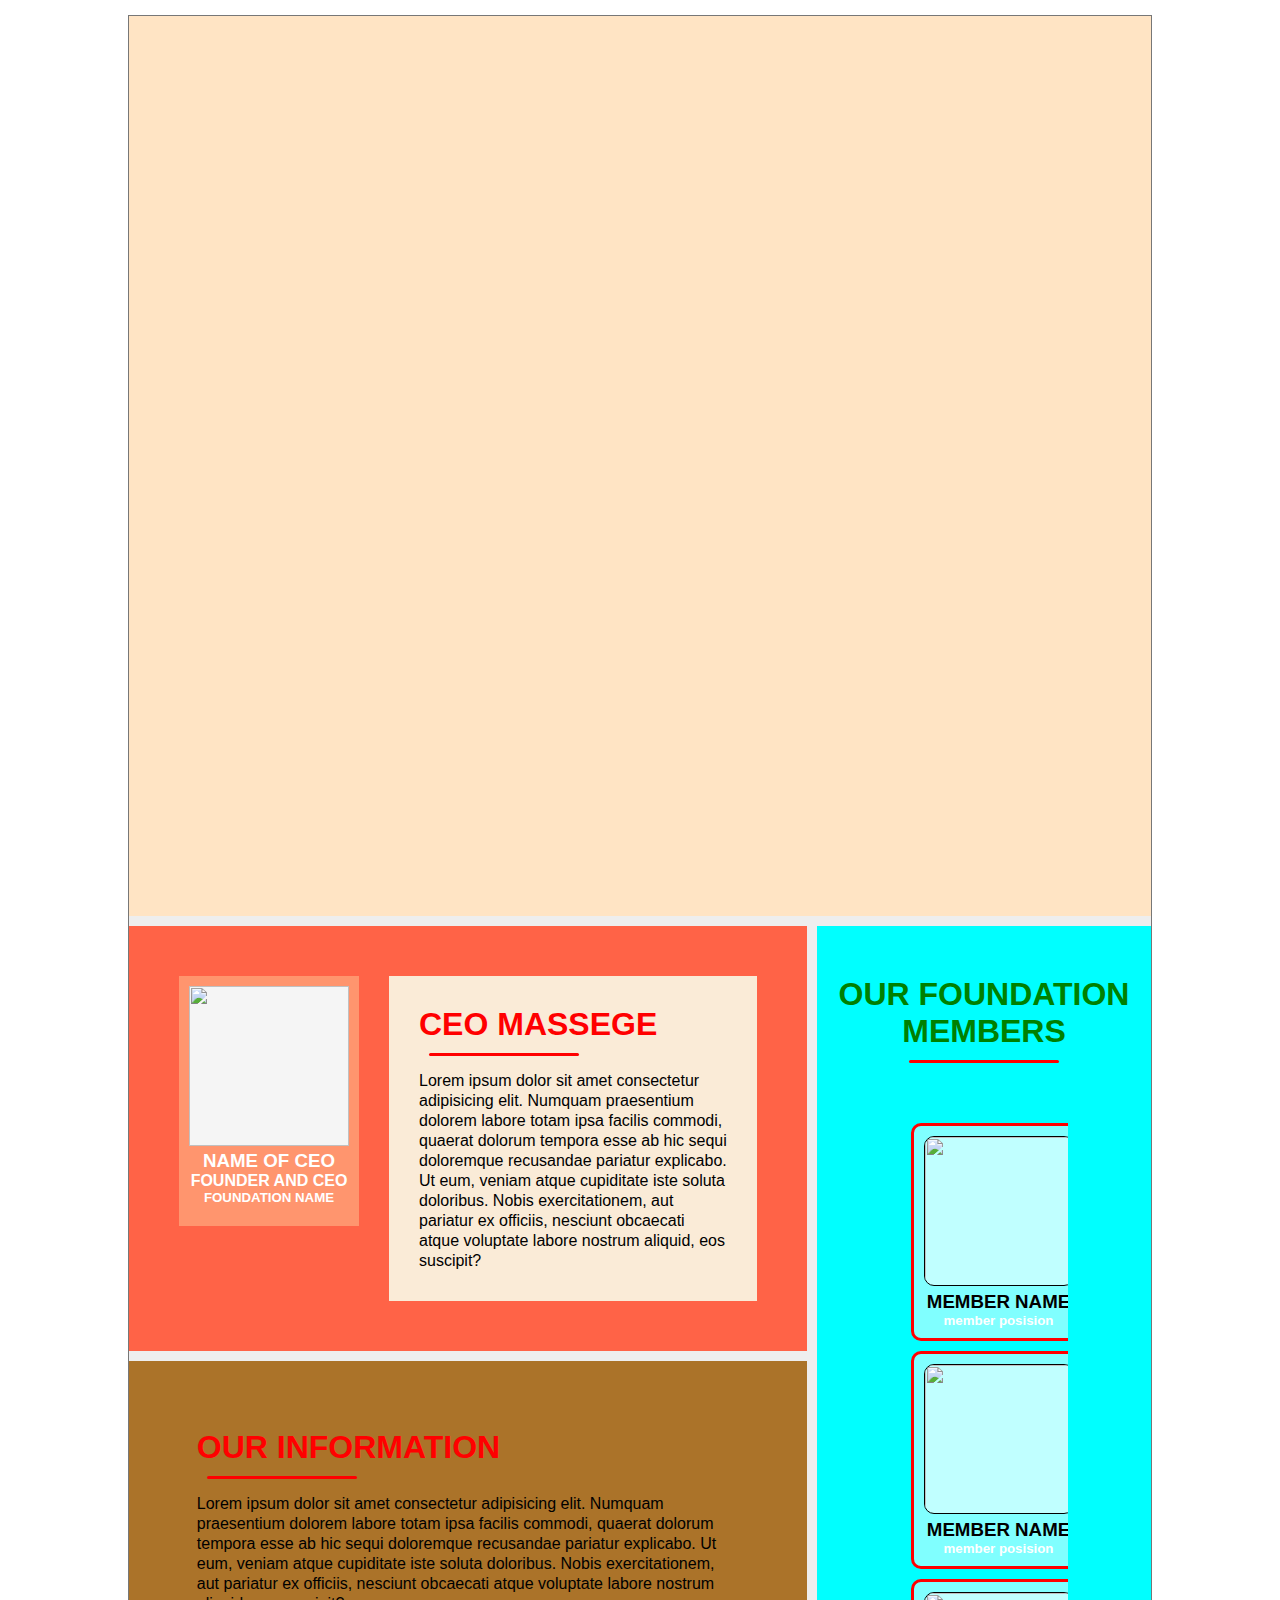
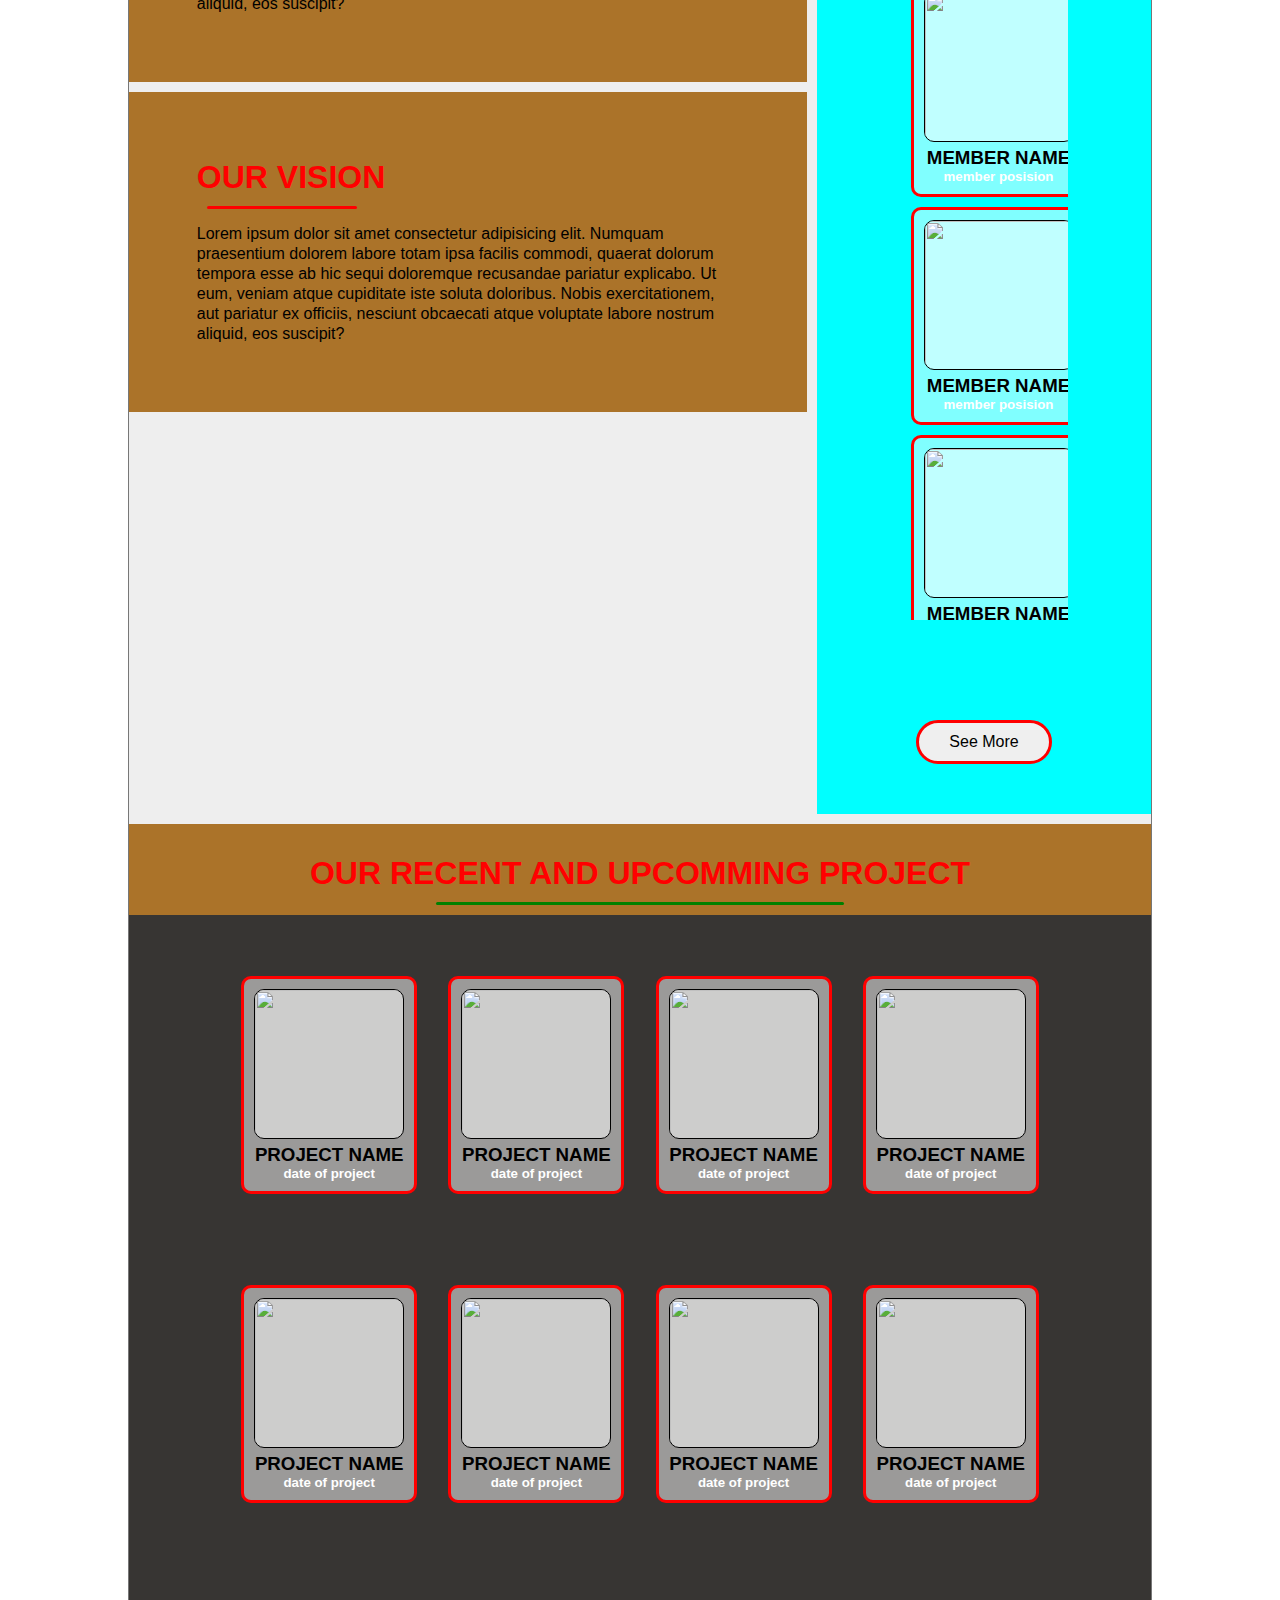
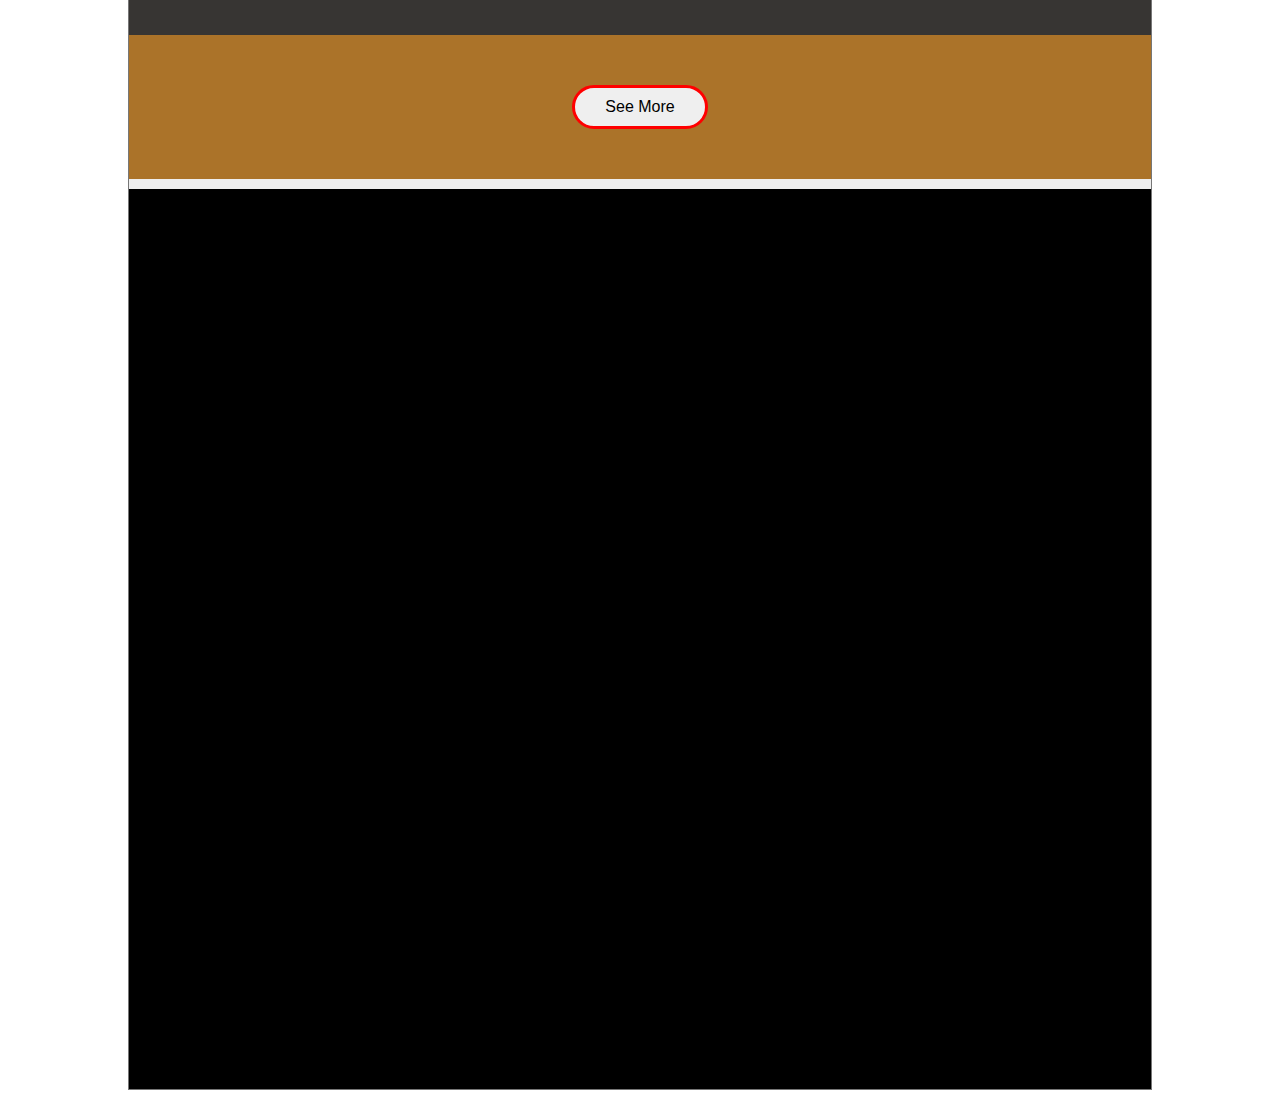
==== NKSF website/index.html @ c85e3627 "c" ====
<!DOCTYPE html>
<html lang="en">
<head>
    <meta charset="UTF-8">
    <meta name="viewport" content="width=device-width, initial-scale=1.0">
    <link rel="stylesheet" href="./style.css">
    <title>Layout</title>
</head>
<body>
    <div class="grid-container">
        <!-- ======start header ======= -->
         <div class="header-box">

         </div>
        <!-- ======end header ======= -->



        <div class="ceo-box">
            <div class="ceo-profile">
                <img src="" alt="">
                <h3>name of ceo</h3>
                <h4>founder and ceo</h4>
                <h5>Foundation name</h5>
            </div>
            <div class="ceo-massege">
                <h1>ceo massege</h1>
                <div class="underline"></div>
                <p>Lorem ipsum dolor sit amet consectetur adipisicing elit. Numquam praesentium dolorem labore totam ipsa facilis commodi, quaerat dolorum tempora esse ab hic sequi doloremque recusandae pariatur explicabo. Ut eum, veniam atque cupiditate iste soluta doloribus. Nobis exercitationem, aut pariatur ex officiis, nesciunt obcaecati atque voluptate labore nostrum aliquid, eos suscipit? </p>
            </div>

        </div><!-- end ceo-box -->
        <div class="member-box">
            <h1>our foundation members</h1>
            <div class="underline"></div>
            <div class="card-box">
                <div class="card">
                    <img src="" alt="">
                    <h3>member name</h3>
                    <h5>member posision</h5>
                </div>
                <div class="card">
                    <img src="" alt="">
                    <h3>member name</h3>
                    <h5>member posision</h5>
                </div>
                <div class="card">
                    <img src="" alt="">
                    <h3>member name</h3>
                    <h5>member posision</h5>
                </div>
                <div class="card">
                    <img src="" alt="">
                    <h3>member name</h3>
                    <h5>member posision</h5>
                </div>
                <div class="card">
                    <img src="" alt="">
                    <h3>member name</h3>
                    <h5>member posision</h5>
                </div>
                <div class="card">
                    <img src="" alt="">
                    <h3>member name</h3>
                    <h5>member posision</h5>
                </div>
                <div class="card">
                    <img src="" alt="">
                    <h3>member name</h3>
                    <h5>member posision</h5>
                </div>
                <div class="card">
                    <img src="" alt="">
                    <h3>member name</h3>
                    <h5>member posision</h5>
                </div>
                <div class="card">
                    <img src="" alt="">
                    <h3>member name</h3>
                    <h5>member posision</h5>
                </div>
                <div class="card">
                    <img src="" alt="">
                    <h3>member name</h3>
                    <h5>member posision</h5>
                </div>
                <div class="card">
                    <img src="" alt="">
                    <h3>member name</h3>
                    <h5>member posision</h5>
                </div>
            </div>
            <button class="my-btn">see more</button>


        </div><!-- end member-box  -->
        <div class="our-info">
            <h1>our information</h1>
            <div class="underline"></div>
            <p>Lorem ipsum dolor sit amet consectetur adipisicing elit. Numquam praesentium dolorem labore totam ipsa facilis commodi, quaerat dolorum tempora esse ab hic sequi doloremque recusandae pariatur explicabo. Ut eum, veniam atque cupiditate iste soluta doloribus. Nobis exercitationem, aut pariatur ex officiis, nesciunt obcaecati atque voluptate labore nostrum aliquid, eos suscipit? </p>
        </div><!-- end our-info  -->
        <div class="our-vision">
            <h1>our vision</h1>
            <div class="underline"></div>
            <p>Lorem ipsum dolor sit amet consectetur adipisicing elit. Numquam praesentium dolorem labore totam ipsa facilis commodi, quaerat dolorum tempora esse ab hic sequi doloremque recusandae pariatur explicabo. Ut eum, veniam atque cupiditate iste soluta doloribus. Nobis exercitationem, aut pariatur ex officiis, nesciunt obcaecati atque voluptate labore nostrum aliquid, eos suscipit?</p>
        </div><!-- end our-visssion  -->
        <div class="our-project">
            <h1>our recent and upcomming project</h1>
            <div class="underline"></div>
            <div class="card-box">
                <div class="card">
                    <img src="" alt="">
                    <h3>Project name</h3>
                    <h5>date of project</h5>
                </div>
                <div class="card">
                    <img src="" alt="">
                    <h3>Project name</h3>
                    <h5>date of project</h5>
                </div>
                <div class="card">
                    <img src="" alt="">
                    <h3>Project name</h3>
                    <h5>date of project</h5>
                </div>
                <div class="card">
                    <img src="" alt="">
                    <h3>Project name</h3>
                    <h5>date of project</h5>
                </div>
                <div class="card">
                    <img src="" alt="">
                    <h3>Project name</h3>
                    <h5>date of project</h5>
                </div>
                <div class="card">
                    <img src="" alt="">
                    <h3>Project name</h3>
                    <h5>date of project</h5>
                </div>
                <div class="card">
                    <img src="" alt="">
                    <h3>Project name</h3>
                    <h5>date of project</h5>
                </div>
                <div class="card">
                    <img src="" alt="">
                    <h3>Project name</h3>
                    <h5>date of project</h5>
                </div>
            </div>
            <button class="my-btn">see more</button>
        </div><!-- end upcoming-project  -->
        <div class="footer-box">

        </div>
    </div><!-- end grid-container  -->

</body>
</html>
---- NKSF website/style.css ----
*{
    margin: 0;
    padding: 0;
    box-sizing: border-box;
    font-family: Arial, Helvetica, sans-serif;
}
body{
    text-align: center;
}
.underline{
    width: 150px;
    height: 3px;
    background-color: red;
    border-radius: 30px;
    margin: 10px;
}

.my-btn{
    margin: 50px auto;
    padding: 10px 30px;
    font-size: 1rem;
    text-transform: capitalize;
    border: 3px solid red;
    border-radius: 30px;
}

 /* ======== start card ========= */
.card{
    width: fit-content;
    height: fit-content;
    background-color: rgba(255, 255, 255, .5);
    padding: 10px;
    margin: 10px;
    border: 3px solid red;
    border-radius: 10px;
}
.card img{
    width: 150px;
    height: 150px;
    background-color: rgba(255, 255, 255, .5);
    border-radius: 10px;
    border: 1px solid black;
}
.card h3{
    color: black;
    text-transform: uppercase;
}
.card p{
    color: red;
    text-transform: uppercase;
}
/* ======== end card ========= */
.grid-container{
    width: 80%;
    height: auto;
    background: #eee;
    color: #fff;
    margin: 15px auto;
    display: grid;
    grid-template-columns: repeat(3,1.5fr);
    grid-template-rows:repeat(6, auto);
    grid-gap:10px;
    border: 1px solid rgba(0, 0, 0, .5);
}
/* ======== staart header-box ====== */
.grid-container .header-box{
    grid-column: 1/-1;
    background-color: bisque;
    height: 100vh;
}
/* ======== end header-box ====== */

 /* ========= start ceo-box ======== */
 .grid-container .ceo-box{
    background: tomato;
    grid-column: 1/3;
    display: flex;
    justify-content: space-between;
    position: relative;
    padding: 50px;

}
.grid-container .ceo-box .ceo-profile{
    height:250px;
    background-color: rgba(255, 200, 150, .5);
    text-transform: uppercase;
    padding: 10px;
}
.grid-container .ceo-box .ceo-profile img {
    background: whitesmoke;
    width: 160px;
    height: 160px;
    border: red;
}
.grid-container .ceo-box .ceo-massege{
    background-color: antiquewhite;
    margin-left: 30px;
    padding: 30px;
    text-align: left;
    color: black;
}
.grid-container .ceo-box .ceo-massege h1{
    text-transform: uppercase;
    font-weight: bold;
    color: red;
}
.grid-container .ceo-box .ceo-massege p{
    text-transform: unset;
    line-height: 20px;
    margin-top: 15px;
}
 /* ========= end ceo-box ======== */

 /* ========= start member-box ======== */
 .grid-container .member-box{
    background: aqua;
    grid-column:3/4;
    grid-row: 2/-1;
    padding: 10% auto;
}
 .grid-container .member-box h1{
    text-transform: uppercase;
    margin: 15% 0 0 0 ;
    color: green;
}
.grid-container .member-box .underline{
    margin: 10px auto;
}
.grid-container .member-box .card-box{
    height: 123vh;
    margin: 15% 25% ;
    overflow: hidden;
}
/* ========= end member-box ======== */


 /* ========= start .our-info-box ======== */
 .grid-container .our-info{
    grid-column: 1/3;
    background-color: rgb(171, 115, 41);
    padding:10%;
    text-align: left;
    color: black;
}
.grid-container .our-info h1{
    text-transform: uppercase;
    font-weight: bold;
    color: red;
}
.grid-container .our-info p{
    text-transform: unset;
    line-height: 20px;
    margin-top: 15px;
}
 /* ========= end .our-info-box ======== */


 /* ========= start .our-vision-box ======== */

.grid-container .our-vision{
    grid-column: 1/3;
    background-color: rgb(171, 115, 41);
    padding:10%;
    text-align: left;
    color: black;
}
.grid-container .our-vision h1{
    text-transform: uppercase;
    font-weight: bold;
    color: red;
}
.grid-container .our-vision p{
    text-transform: unset;
    line-height: 20px;
    margin-top: 15px;
}
 /* ========= end .our-vision-box ======== */


 /* ========= start .our-project-box ======== */
 .grid-container .our-project{
    grid-column: 1/-1;
    background-color: rgb(171, 115, 41);
}
.grid-container .our-project h1{
    text-transform: uppercase;
    margin: 3% 0 0 0;
    color: red;
}
.grid-container .our-project .underline{
    width: 40%;
    margin: 10px auto;
    background-color: green;
}
.grid-container .our-project .card-box{
    height: 80vh;
    background-color: rgb(55, 53, 51);
    padding: 5% 10%;
    display: flex;
    position:relative;
    overflow: hidden;
    justify-content: space-between;
    flex-wrap: wrap;
}
 /* ========= end .our-project-box ======== */

/* ====== start footer box ======= */
.grid-container .footer-box{
    grid-column: 1/-1;
    background: #000;
    height: 100vh;
}
/* ====== end footer box ======= */
/* mobile ressponsib  */
 @media (max-width:768px) {
    .grid-container{
        width: 80%;
        height: auto;
        background: #eee;
        color: #fff;
        margin: 15px auto;
        display: grid;
        grid-template-rows:repeat(6, fit-content);
        grid-gap:10px;
        border: 1px solid rgba(0, 0, 0, .5);
    }
    .grid-container .header-box{
        grid-column: 1/-1;
    }
    .grid-container .ceo-box{
        grid-column: 1/-1;
        display: block;
    }
    .grid-container .member-box{
        grid-column: 1/-1;
    }
    .grid-container .our-info{
        grid-column: 1/-1;
    }
    .grid-container .our-vision{
        grid-column: 1/-1;
    }
    .grid-container .our-project{
        grid-column: 1/-1;
    }
    .grid-container .footer-box{
        grid-column: 1/-1;
    }

}
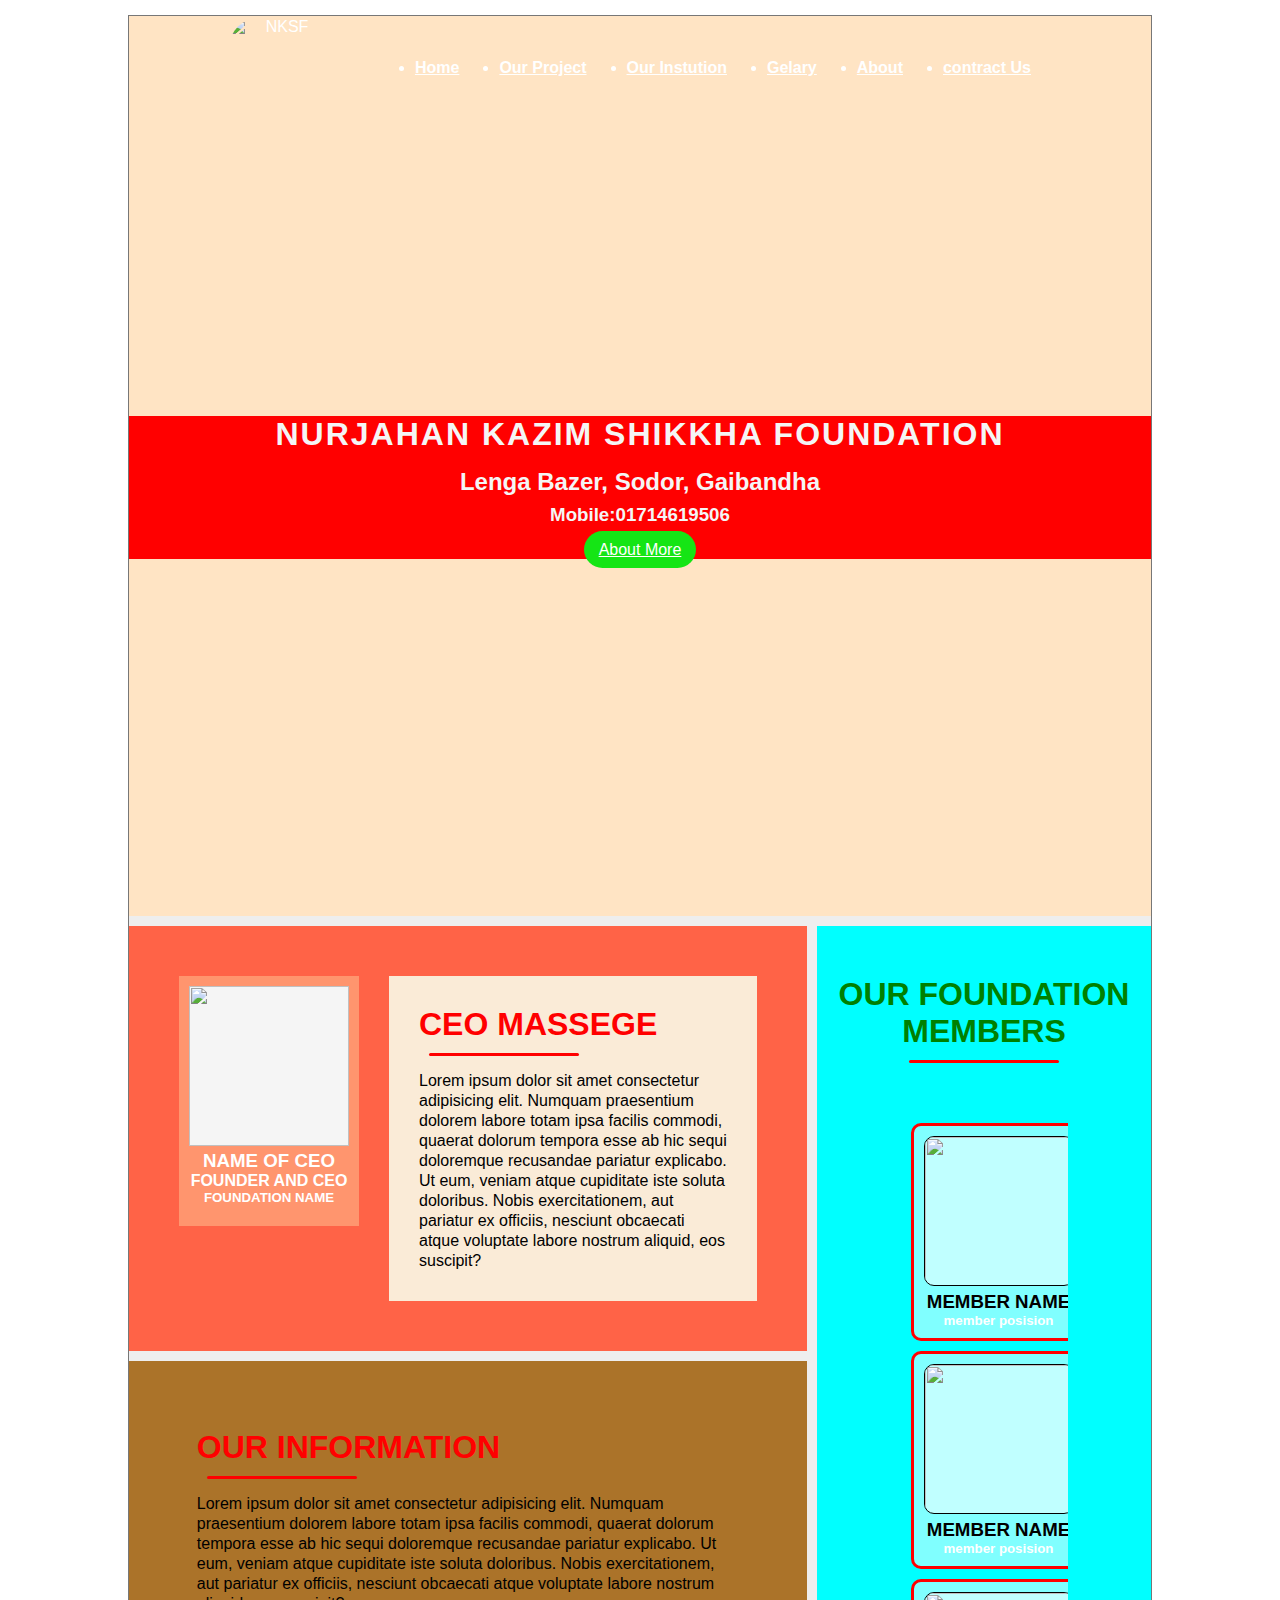
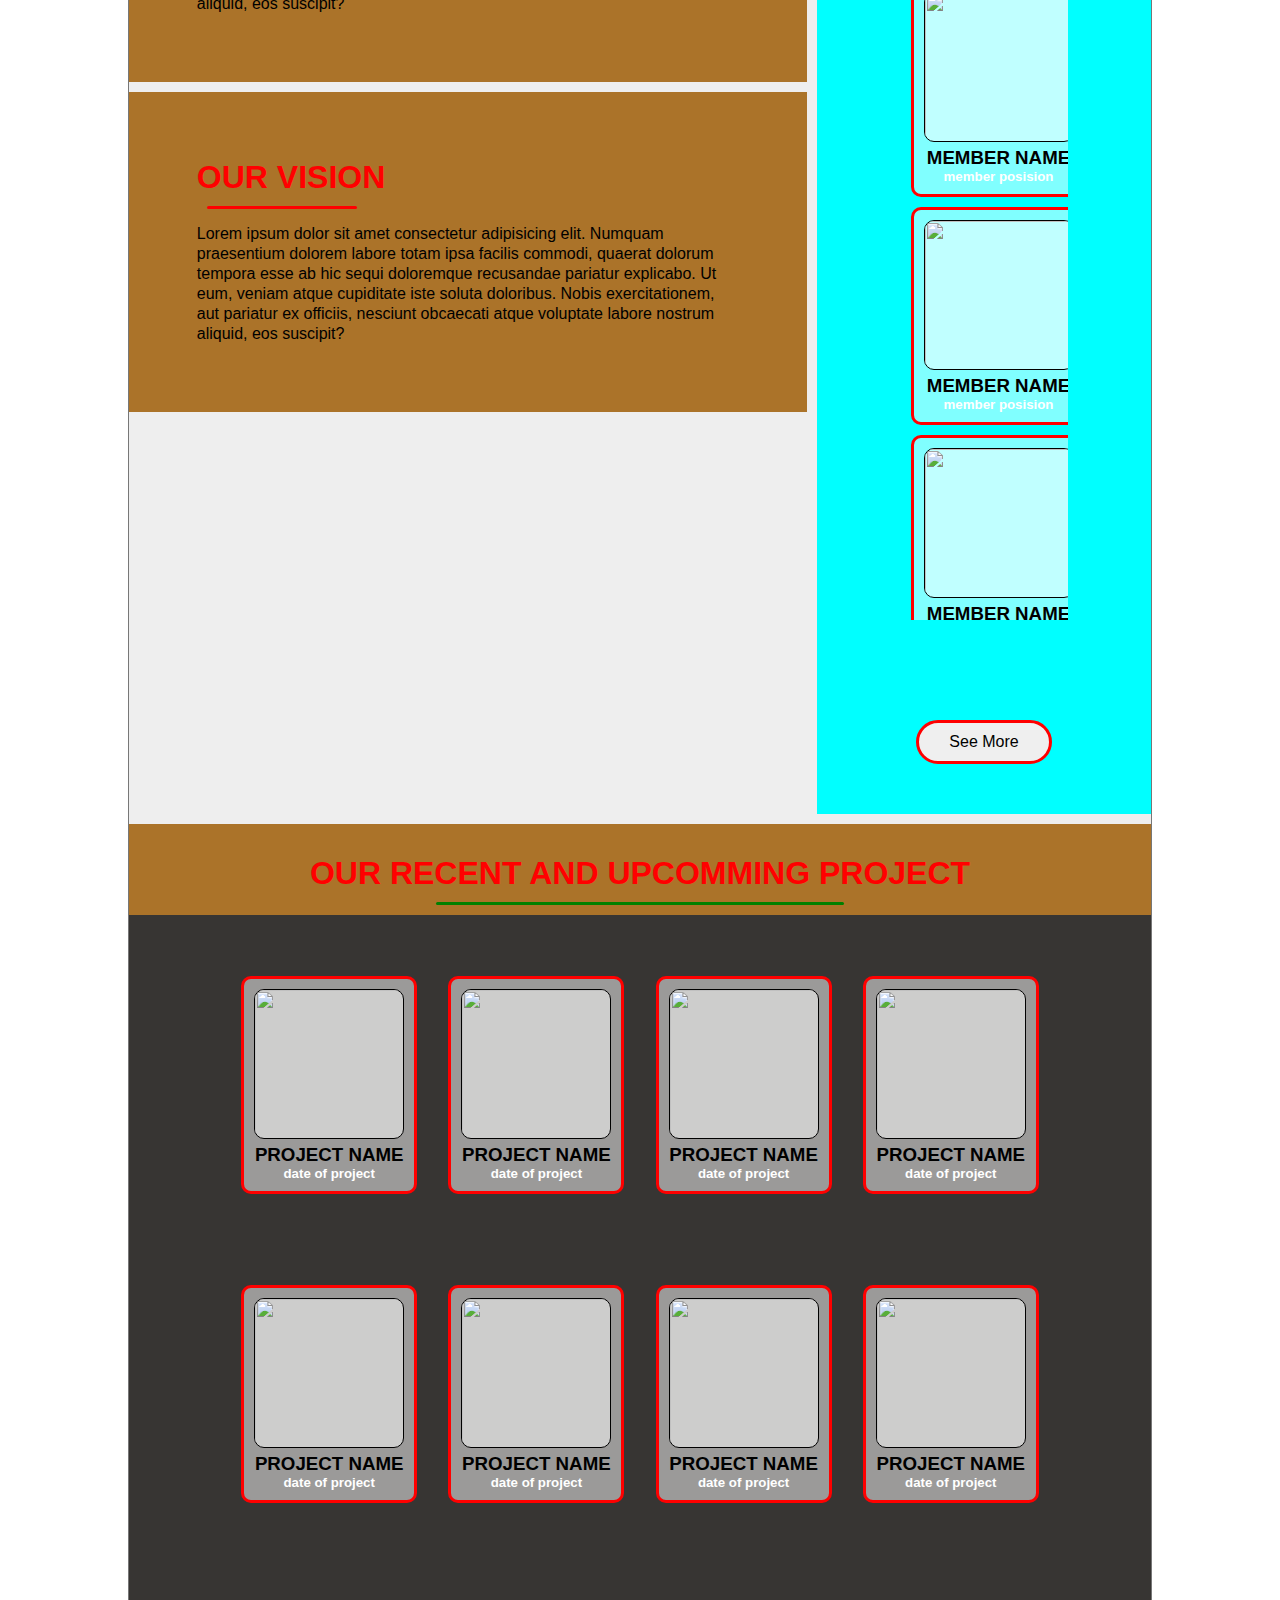
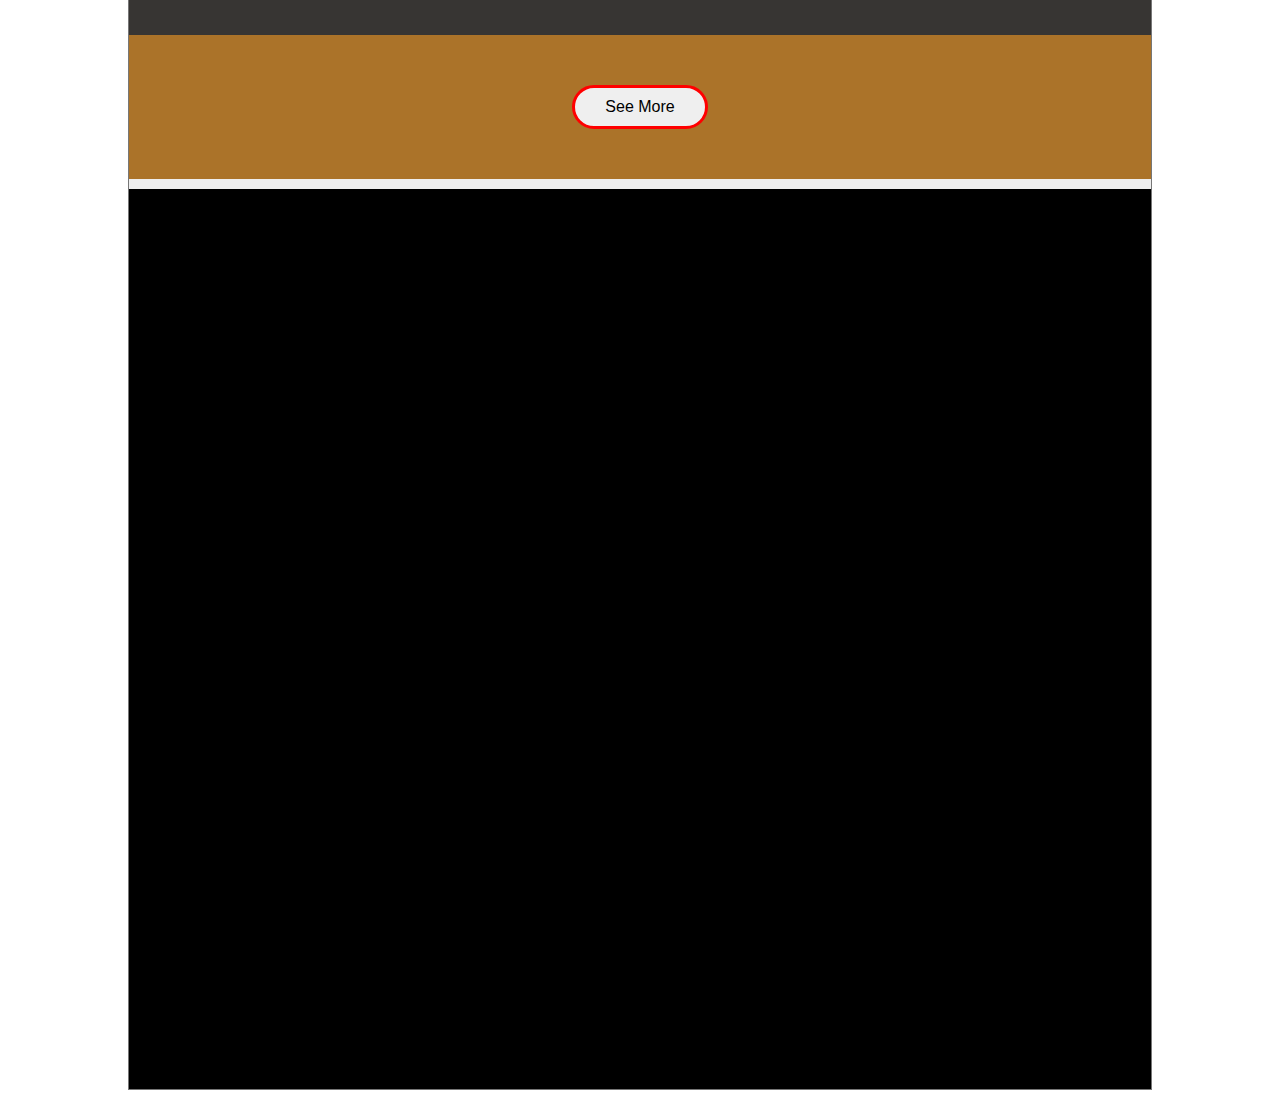
==== commit d3242289: "as" ====
--- a/NKSF website/index.html
+++ b/NKSF website/index.html
@@ -1,20 +1,50 @@
 <!DOCTYPE html>
 <html lang="en">
+
 <head>
     <meta charset="UTF-8">
     <meta name="viewport" content="width=device-width, initial-scale=1.0">
+    <link rel='stylesheet' href='https://cdnjs.cloudflare.com/ajax/libs/font-awesome/6.5.2/css/all.min.css'
+        integrity='sha512-SnH5WK+bZxgPHs44uWIX+LLJAJ9/2PkPKZ5QiAj6Ta86w+fsb2TkcmfRyVX3pBnMFcV7oQPJkl9QevSCWr3W6A=='
+        crossorigin='anonymous' />
     <link rel="stylesheet" href="./style.css">
-    <title>Layout</title>
+    <title>NKSF</title>
 </head>
+
 <body>
     <div class="grid-container">
         <!-- ======start header ======= -->
-         <div class="header-box">
-
-         </div>
-        <!-- ======end header ======= -->
-
-
+        <div class="header-box">
+            <!-- =====start of navber===== -->
+            <nav class="navber">
+                <img src="./Image/NKSF LOGO 01-02.png" alt="NKSF" class="logo">
+                <ul class="nav-links">
+                    <li><a href="#">Home</a></li>
+                    <li><a href="#">Our Project</a></li>
+                    <li><a href="#">Our Instution</a></li>
+                    <li><a href="#">Gelary</a></li>
+                    <li><a href="#">About</a></li>
+                    <li><a href="#">contract Us</a></li>
+                </ul>
+                <img src="./Image/manubar png.png" class="manu-btn">
+            </nav>
+            <!-- =====end of navber===== -->
+
+            <!-- ==== start of Header ====== -->
+            <div class="header-text-box">
+                <header>
+                    <h1>nurjahan kazim shikkha foundation</h1>
+                    <h1 class="line"></h1>
+                    <h2>Lenga bazer, sodor, gaibandha</h2>
+                    <h3>mobile:01714619506</h3>
+                    <a class="lrn-btn" href="#">About more</a>
+                </header>
+
+            </div>
+            <!-- ==== end of Header ====== -->
+
+        </div>
+        <!-- ======end header-box ======= -->
 
         <div class="ceo-box">
             <div class="ceo-profile">
@@ -26,7 +56,10 @@
             <div class="ceo-massege">
                 <h1>ceo massege</h1>
                 <div class="underline"></div>
-                <p>Lorem ipsum dolor sit amet consectetur adipisicing elit. Numquam praesentium dolorem labore totam ipsa facilis commodi, quaerat dolorum tempora esse ab hic sequi doloremque recusandae pariatur explicabo. Ut eum, veniam atque cupiditate iste soluta doloribus. Nobis exercitationem, aut pariatur ex officiis, nesciunt obcaecati atque voluptate labore nostrum aliquid, eos suscipit? </p>
+                <p>Lorem ipsum dolor sit amet consectetur adipisicing elit. Numquam praesentium dolorem labore totam
+                    ipsa facilis commodi, quaerat dolorum tempora esse ab hic sequi doloremque recusandae pariatur
+                    explicabo. Ut eum, veniam atque cupiditate iste soluta doloribus. Nobis exercitationem, aut pariatur
+                    ex officiis, nesciunt obcaecati atque voluptate labore nostrum aliquid, eos suscipit? </p>
             </div>
 
         </div><!-- end ceo-box -->
@@ -97,12 +130,18 @@
         <div class="our-info">
             <h1>our information</h1>
             <div class="underline"></div>
-            <p>Lorem ipsum dolor sit amet consectetur adipisicing elit. Numquam praesentium dolorem labore totam ipsa facilis commodi, quaerat dolorum tempora esse ab hic sequi doloremque recusandae pariatur explicabo. Ut eum, veniam atque cupiditate iste soluta doloribus. Nobis exercitationem, aut pariatur ex officiis, nesciunt obcaecati atque voluptate labore nostrum aliquid, eos suscipit? </p>
+            <p>Lorem ipsum dolor sit amet consectetur adipisicing elit. Numquam praesentium dolorem labore totam ipsa
+                facilis commodi, quaerat dolorum tempora esse ab hic sequi doloremque recusandae pariatur explicabo. Ut
+                eum, veniam atque cupiditate iste soluta doloribus. Nobis exercitationem, aut pariatur ex officiis,
+                nesciunt obcaecati atque voluptate labore nostrum aliquid, eos suscipit? </p>
         </div><!-- end our-info  -->
         <div class="our-vision">
             <h1>our vision</h1>
             <div class="underline"></div>
-            <p>Lorem ipsum dolor sit amet consectetur adipisicing elit. Numquam praesentium dolorem labore totam ipsa facilis commodi, quaerat dolorum tempora esse ab hic sequi doloremque recusandae pariatur explicabo. Ut eum, veniam atque cupiditate iste soluta doloribus. Nobis exercitationem, aut pariatur ex officiis, nesciunt obcaecati atque voluptate labore nostrum aliquid, eos suscipit?</p>
+            <p>Lorem ipsum dolor sit amet consectetur adipisicing elit. Numquam praesentium dolorem labore totam ipsa
+                facilis commodi, quaerat dolorum tempora esse ab hic sequi doloremque recusandae pariatur explicabo. Ut
+                eum, veniam atque cupiditate iste soluta doloribus. Nobis exercitationem, aut pariatur ex officiis,
+                nesciunt obcaecati atque voluptate labore nostrum aliquid, eos suscipit?</p>
         </div><!-- end our-visssion  -->
         <div class="our-project">
             <h1>our recent and upcomming project</h1>
@@ -156,5 +195,8 @@
         </div>
     </div><!-- end grid-container  -->
 
+
+    <script src="./main.js"></script>
 </body>
+
 </html>--- a/NKSF website/style.css
+++ b/NKSF website/style.css
@@ -1,13 +1,15 @@
-*{
+* {
     margin: 0;
     padding: 0;
     box-sizing: border-box;
     font-family: Arial, Helvetica, sans-serif;
 }
-body{
+
+body {
     text-align: center;
 }
-.underline{
+
+.underline {
     width: 150px;
     height: 3px;
     background-color: red;
@@ -15,7 +17,7 @@
     margin: 10px;
 }
 
-.my-btn{
+.my-btn {
     margin: 50px auto;
     padding: 10px 30px;
     font-size: 1rem;
@@ -24,8 +26,8 @@
     border-radius: 30px;
 }
 
- /* ======== start card ========= */
-.card{
+/* ======== start card ========= */
+.card {
     width: fit-content;
     height: fit-content;
     background-color: rgba(255, 255, 255, .5);
@@ -34,44 +36,176 @@
     border: 3px solid red;
     border-radius: 10px;
 }
-.card img{
+
+.card img {
     width: 150px;
     height: 150px;
     background-color: rgba(255, 255, 255, .5);
     border-radius: 10px;
     border: 1px solid black;
 }
-.card h3{
+
+.card h3 {
     color: black;
     text-transform: uppercase;
 }
-.card p{
+
+.card p {
     color: red;
     text-transform: uppercase;
 }
+
 /* ======== end card ========= */
-.grid-container{
+.grid-container {
     width: 80%;
     height: auto;
     background: #eee;
     color: #fff;
     margin: 15px auto;
     display: grid;
-    grid-template-columns: repeat(3,1.5fr);
-    grid-template-rows:repeat(6, auto);
-    grid-gap:10px;
+    grid-template-columns: repeat(3, 1.5fr);
+    grid-template-rows: repeat(6, auto);
+    grid-gap: 10px;
     border: 1px solid rgba(0, 0, 0, .5);
 }
+
 /* ======== staart header-box ====== */
-.grid-container .header-box{
+.grid-container .header-box {
     grid-column: 1/-1;
     background-color: bisque;
     height: 100vh;
 }
+
+/* =====navbar==== */
+.grid-container .header-box .navber {
+    width: 100%;
+    height: auto;
+    display: flex;
+    position: relative;
+    top: 2px;
+    left: 0;
+    justify-content: space-between;
+    padding: 0 100px;
+    color: #fff;
+    z-index: 1;
+    /* background: #000; */
+
+}
+
+.navber img {
+    width: 100px;
+    height: 100px;
+    /* background-color: #d7aa14; */
+    text-align: center;
+    border-radius: 30px;
+}
+
+.nav-links {
+    display: flex;
+    margin: auto 0;
+}
+
+.nav-links li {
+    margin: 0 20px;
+    color: #fff;
+    font-size: 1.3 rem;
+    font-weight: bold;
+}
+
+.nav-links li a {
+    color: #fff;
+}
+
+.nav-links a:hover {
+    color: #052e59;
+    background-color: #fff;
+    padding: 10px 15px;
+    border-radius: 30px;
+    transition: all linear 0.5s;
+}
+
+.manu-btn {
+    position: absolute;
+    top: 20px;
+    right: 30px;
+    width: 40px;
+    cursor: pointer;
+    display: none;
+    z-index: 1;
+}
+
+/* =====end navbar==== */
+/* ======= start header text box ======== */
+.header-text-box {
+    color: whitesmoke;
+    width: 100%;
+    display: flex;
+    position: relative;
+    top: 300px;
+    left: 0;
+    justify-content: center;
+    align-items: center;
+    text-align: center;
+    z-index: 1;
+    background-color: red;
+
+}
+
+.header-text-box header h1 {
+    text-transform: uppercase;
+    letter-spacing: 2px;
+}
+
+.line {
+    width: 60%;
+    height: 5px;
+    background-color: red;
+    margin: 2px auto;
+
+}
+
+header h2 {
+    text-transform: capitalize;
+    margin: 8px 0;
+}
+
+header h3 {
+    text-transform: capitalize;
+    margin-bottom: 15px;
+}
+
+header a {
+    text-transform: capitalize;
+    background-color: #15e515;
+    padding: 10px 15px;
+    border-radius: 30px;
+    color: #fff;
+    opacity: 100%;
+    font-size: 1rem;
+}
+
+header a:hover {
+    color: #052e59;
+    background-color: #fff;
+    padding: 15px 20px;
+    border-radius: 30px;
+    transition: all linear 0.5s;
+    font-size: 1.5rem;
+    border-radius: 30px;
+    transition: all linear 0.5s;
+    font-size: 1.5rem;
+}
+
+/* ======= end header text box ======== */
+
+
+
+
+
 /* ======== end header-box ====== */
 
- /* ========= start ceo-box ======== */
- .grid-container .ceo-box{
+/* ========= start ceo-box ======== */
+.grid-container .ceo-box {
     background: tomato;
     grid-column: 1/3;
     display: flex;
@@ -80,170 +214,198 @@
     padding: 50px;
 
 }
-.grid-container .ceo-box .ceo-profile{
-    height:250px;
+
+.grid-container .ceo-box .ceo-profile {
+    height: 250px;
     background-color: rgba(255, 200, 150, .5);
     text-transform: uppercase;
     padding: 10px;
 }
+
 .grid-container .ceo-box .ceo-profile img {
     background: whitesmoke;
     width: 160px;
     height: 160px;
     border: red;
 }
-.grid-container .ceo-box .ceo-massege{
+
+.grid-container .ceo-box .ceo-massege {
     background-color: antiquewhite;
     margin-left: 30px;
     padding: 30px;
     text-align: left;
     color: black;
 }
-.grid-container .ceo-box .ceo-massege h1{
+
+.grid-container .ceo-box .ceo-massege h1 {
     text-transform: uppercase;
     font-weight: bold;
     color: red;
 }
-.grid-container .ceo-box .ceo-massege p{
+
+.grid-container .ceo-box .ceo-massege p {
     text-transform: unset;
     line-height: 20px;
     margin-top: 15px;
 }
- /* ========= end ceo-box ======== */
-
- /* ========= start member-box ======== */
- .grid-container .member-box{
+
+/* ========= end ceo-box ======== */
+
+/* ========= start member-box ======== */
+.grid-container .member-box {
     background: aqua;
-    grid-column:3/4;
+    grid-column: 3/4;
     grid-row: 2/-1;
     padding: 10% auto;
 }
- .grid-container .member-box h1{
-    text-transform: uppercase;
-    margin: 15% 0 0 0 ;
+
+.grid-container .member-box h1 {
+    text-transform: uppercase;
+    margin: 15% 0 0 0;
     color: green;
 }
-.grid-container .member-box .underline{
+
+.grid-container .member-box .underline {
     margin: 10px auto;
 }
-.grid-container .member-box .card-box{
+
+.grid-container .member-box .card-box {
     height: 123vh;
-    margin: 15% 25% ;
+    margin: 15% 25%;
     overflow: hidden;
 }
+
 /* ========= end member-box ======== */
 
 
- /* ========= start .our-info-box ======== */
- .grid-container .our-info{
+/* ========= start .our-info-box ======== */
+.grid-container .our-info {
     grid-column: 1/3;
     background-color: rgb(171, 115, 41);
-    padding:10%;
+    padding: 10%;
     text-align: left;
     color: black;
 }
-.grid-container .our-info h1{
+
+.grid-container .our-info h1 {
     text-transform: uppercase;
     font-weight: bold;
     color: red;
 }
-.grid-container .our-info p{
+
+.grid-container .our-info p {
     text-transform: unset;
     line-height: 20px;
     margin-top: 15px;
 }
- /* ========= end .our-info-box ======== */
-
-
- /* ========= start .our-vision-box ======== */
-
-.grid-container .our-vision{
+
+/* ========= end .our-info-box ======== */
+
+
+/* ========= start .our-vision-box ======== */
+
+.grid-container .our-vision {
     grid-column: 1/3;
     background-color: rgb(171, 115, 41);
-    padding:10%;
+    padding: 10%;
     text-align: left;
     color: black;
 }
-.grid-container .our-vision h1{
+
+.grid-container .our-vision h1 {
     text-transform: uppercase;
     font-weight: bold;
     color: red;
 }
-.grid-container .our-vision p{
+
+.grid-container .our-vision p {
     text-transform: unset;
     line-height: 20px;
     margin-top: 15px;
 }
- /* ========= end .our-vision-box ======== */
-
-
- /* ========= start .our-project-box ======== */
- .grid-container .our-project{
+
+/* ========= end .our-vision-box ======== */
+
+
+/* ========= start .our-project-box ======== */
+.grid-container .our-project {
     grid-column: 1/-1;
     background-color: rgb(171, 115, 41);
 }
-.grid-container .our-project h1{
+
+.grid-container .our-project h1 {
     text-transform: uppercase;
     margin: 3% 0 0 0;
     color: red;
 }
-.grid-container .our-project .underline{
+
+.grid-container .our-project .underline {
     width: 40%;
     margin: 10px auto;
     background-color: green;
 }
-.grid-container .our-project .card-box{
+
+.grid-container .our-project .card-box {
     height: 80vh;
     background-color: rgb(55, 53, 51);
     padding: 5% 10%;
     display: flex;
-    position:relative;
+    position: relative;
     overflow: hidden;
     justify-content: space-between;
     flex-wrap: wrap;
 }
- /* ========= end .our-project-box ======== */
+
+/* ========= end .our-project-box ======== */
 
 /* ====== start footer box ======= */
-.grid-container .footer-box{
+.grid-container .footer-box {
     grid-column: 1/-1;
     background: #000;
     height: 100vh;
 }
+
 /* ====== end footer box ======= */
 /* mobile ressponsib  */
- @media (max-width:768px) {
-    .grid-container{
+@media (max-width:768px) {
+    .grid-container {
         width: 80%;
         height: auto;
         background: #eee;
         color: #fff;
         margin: 15px auto;
         display: grid;
-        grid-template-rows:repeat(6, fit-content);
-        grid-gap:10px;
+        grid-template-rows: repeat(6, fit-content);
+        grid-gap: 10px;
         border: 1px solid rgba(0, 0, 0, .5);
     }
-    .grid-container .header-box{
-        grid-column: 1/-1;
-    }
-    .grid-container .ceo-box{
+
+    .grid-container .header-box {
+        grid-column: 1/-1;
+    }
+
+    .grid-container .ceo-box {
         grid-column: 1/-1;
         display: block;
     }
-    .grid-container .member-box{
-        grid-column: 1/-1;
-    }
-    .grid-container .our-info{
-        grid-column: 1/-1;
-    }
-    .grid-container .our-vision{
-        grid-column: 1/-1;
-    }
-    .grid-container .our-project{
-        grid-column: 1/-1;
-    }
-    .grid-container .footer-box{
+
+    .grid-container .member-box {
+        grid-column: 1/-1;
+    }
+
+    .grid-container .our-info {
+        grid-column: 1/-1;
+    }
+
+    .grid-container .our-vision {
+        grid-column: 1/-1;
+    }
+
+    .grid-container .our-project {
+        grid-column: 1/-1;
+    }
+
+    .grid-container .footer-box {
         grid-column: 1/-1;
     }
 
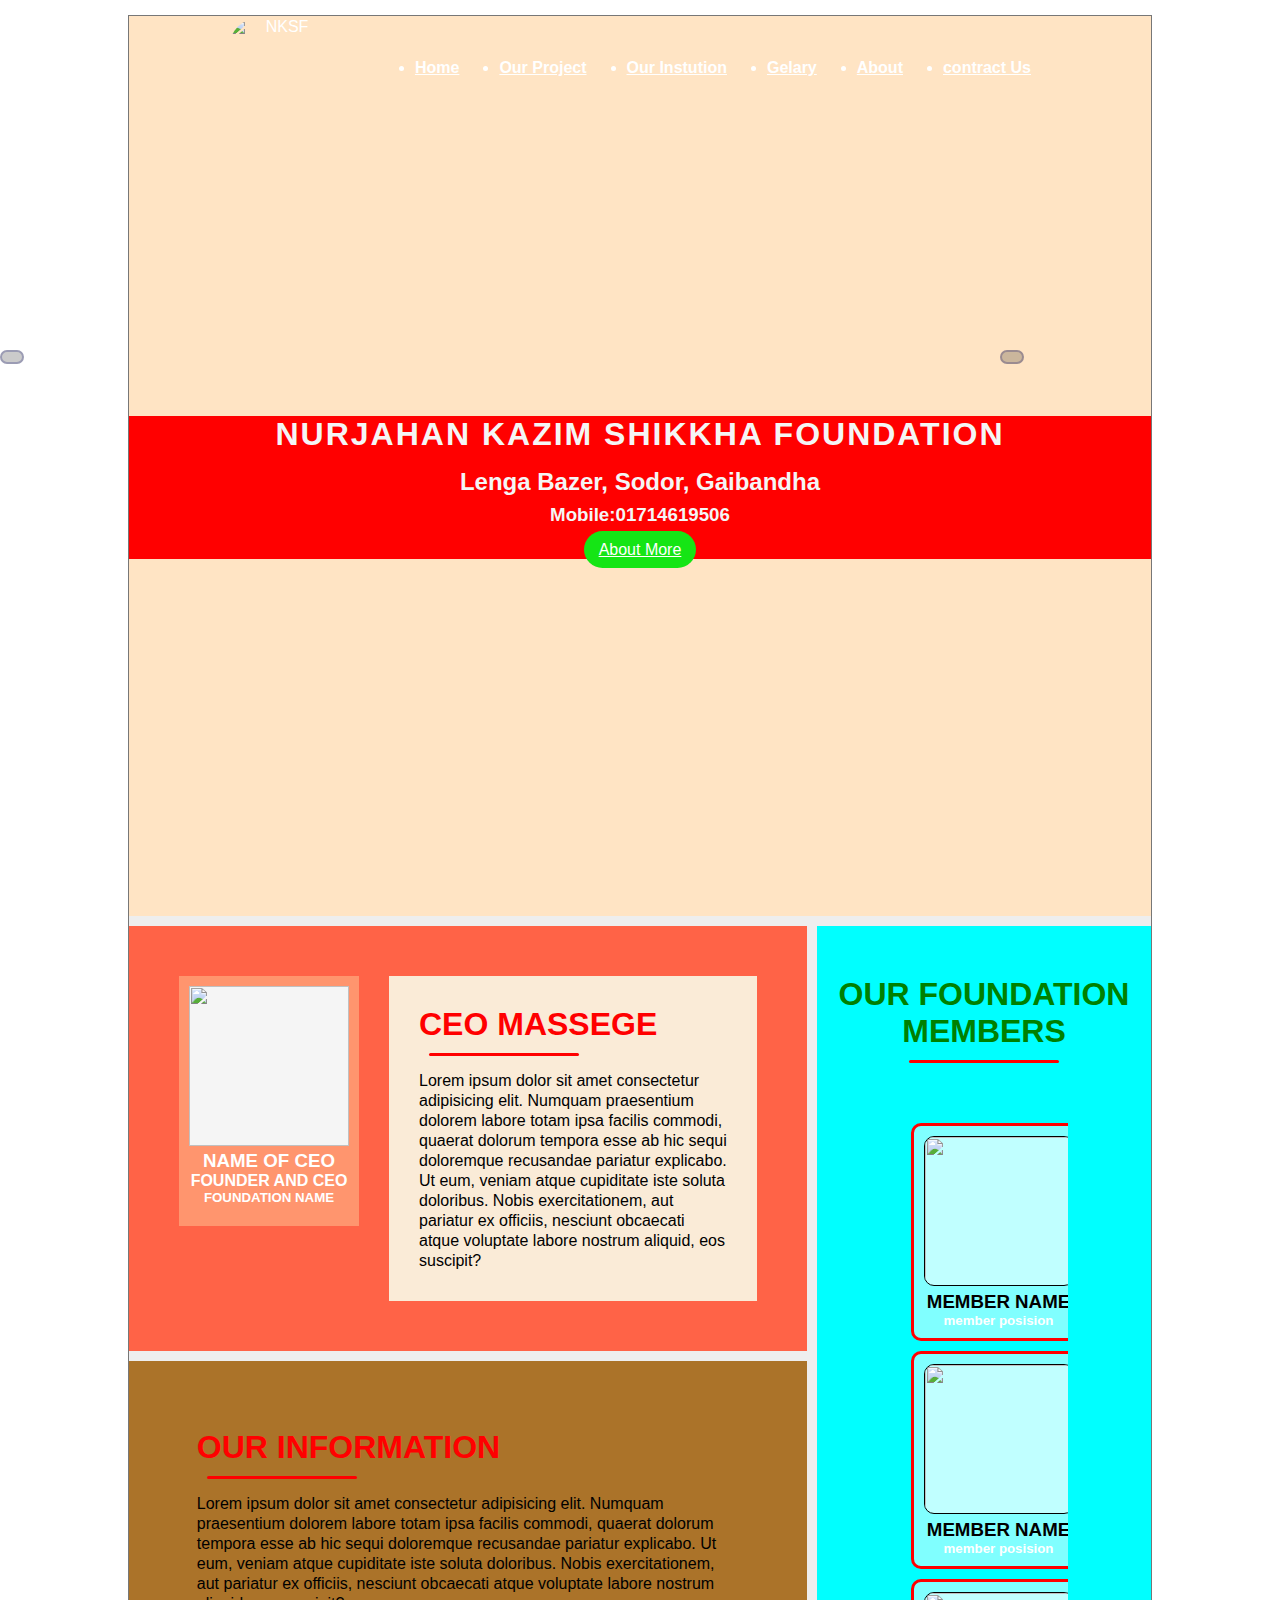
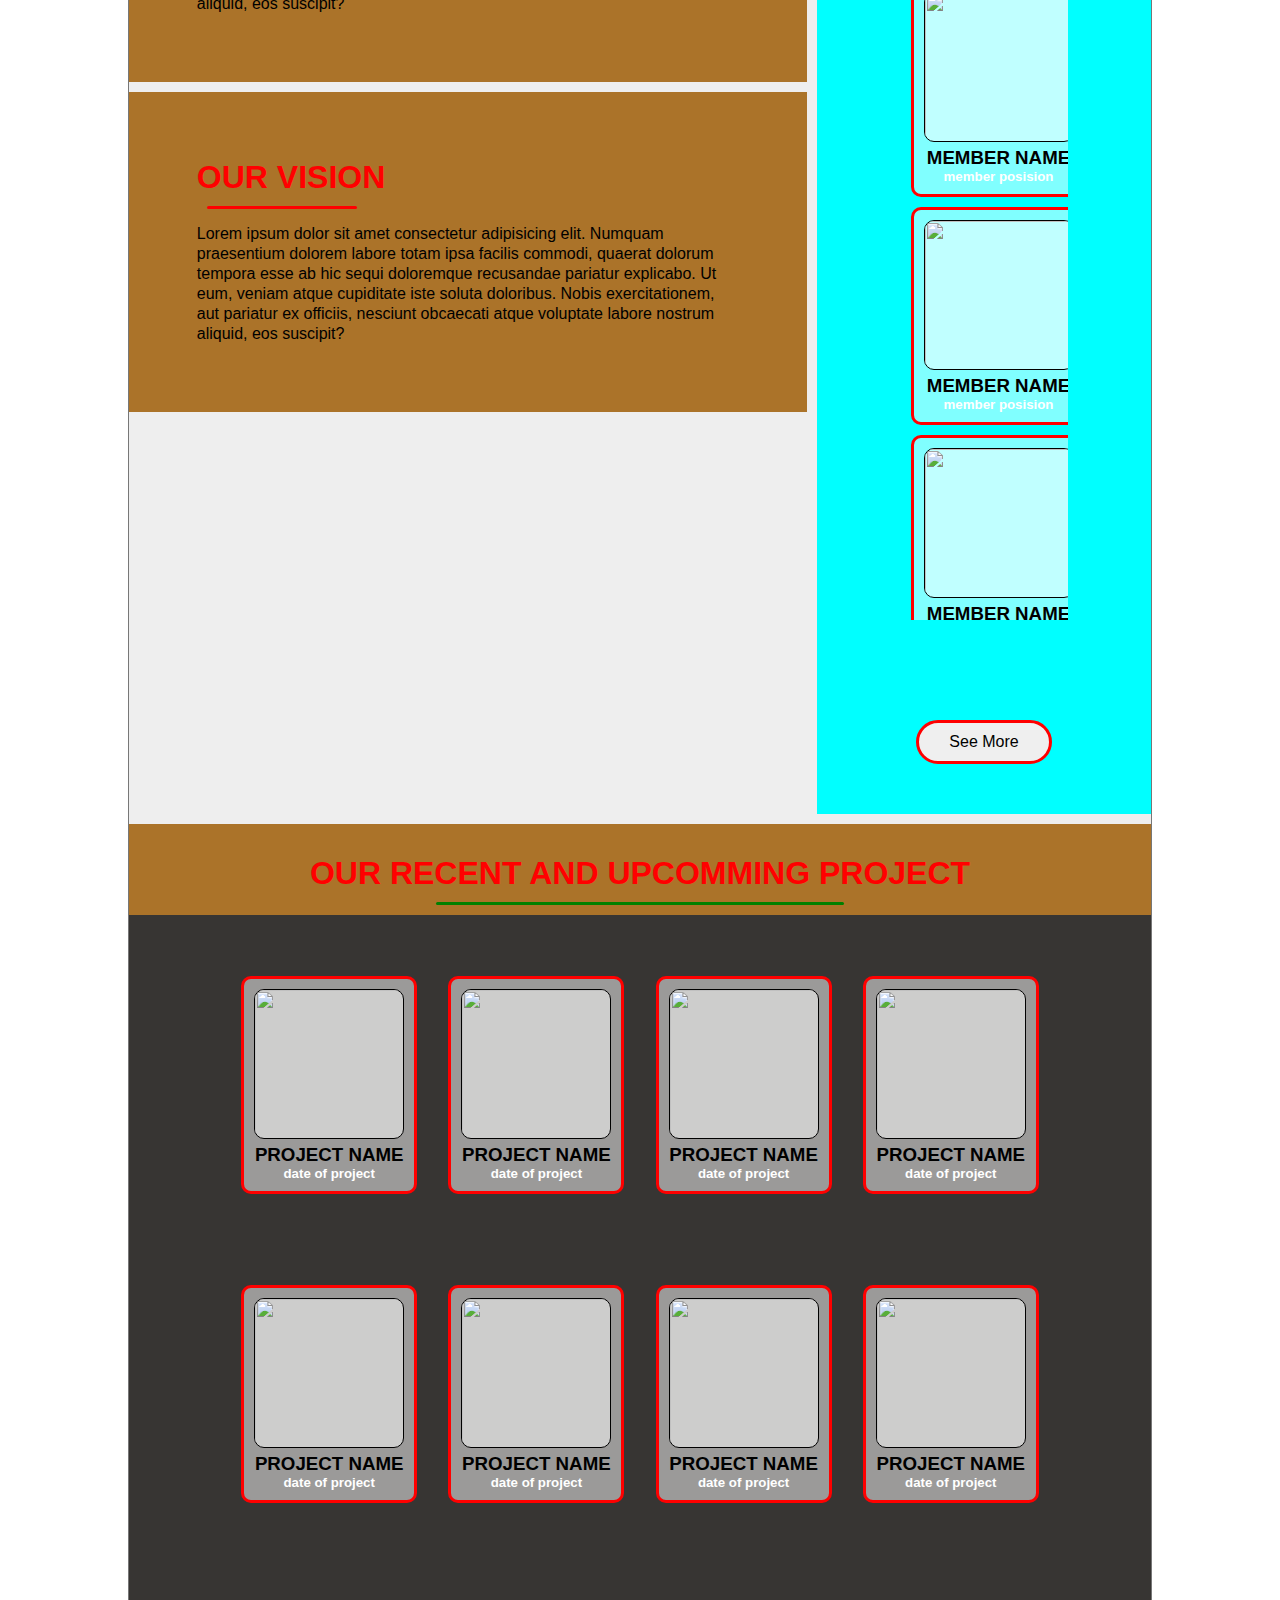
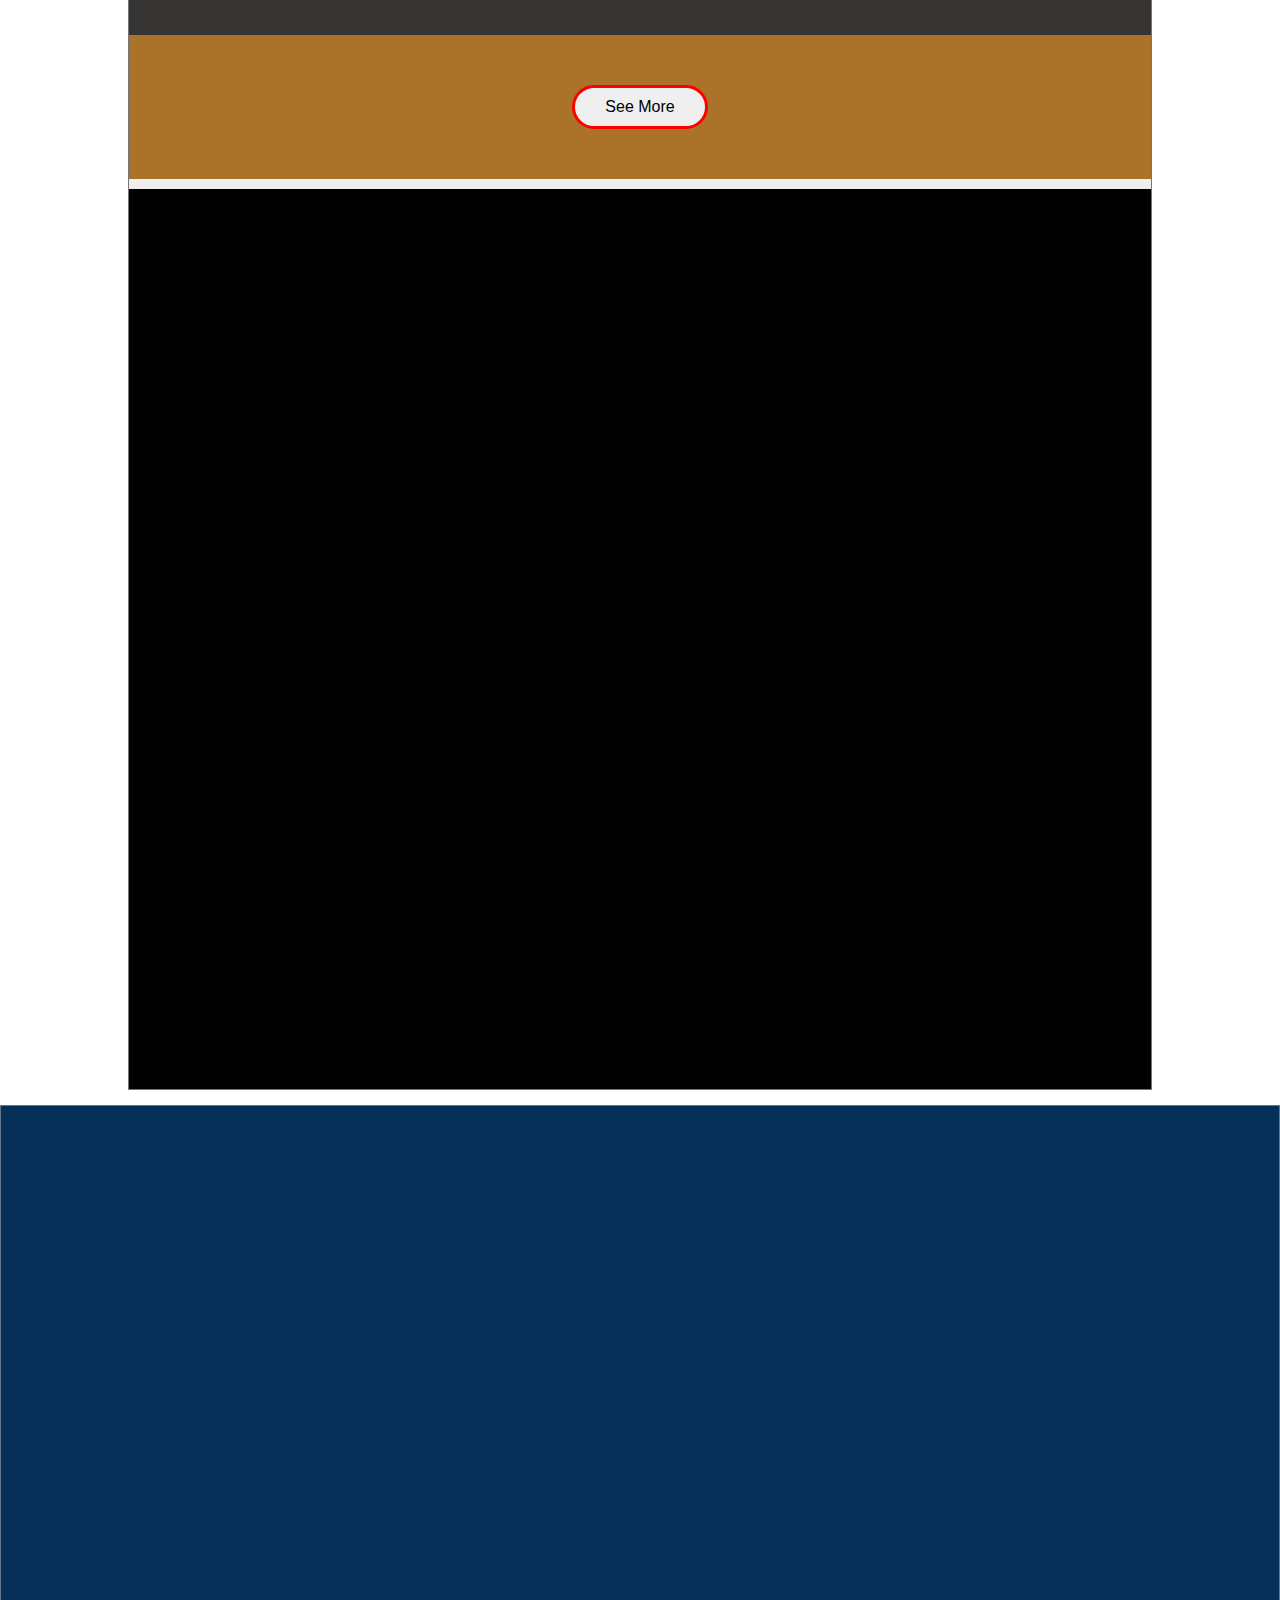
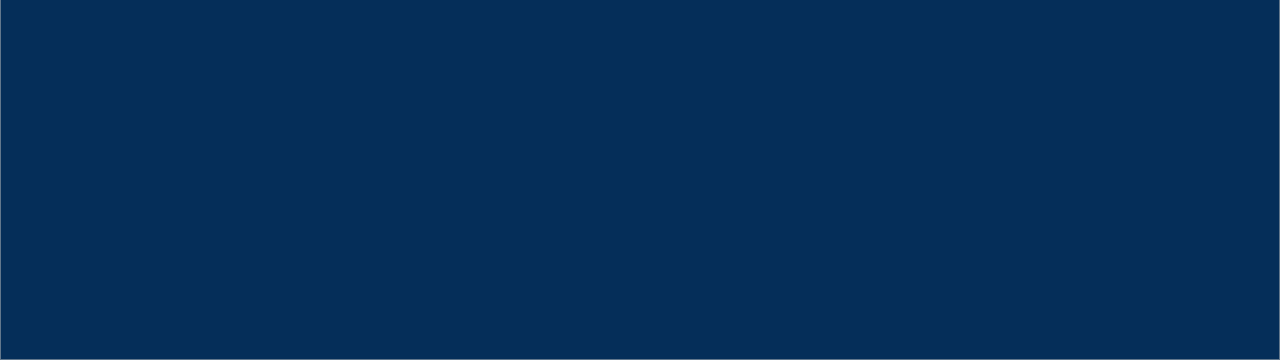
==== commit e733b6d0: "dud" ====
--- a/NKSF website/index.html
+++ b/NKSF website/index.html
@@ -30,7 +30,7 @@
             </nav>
             <!-- =====end of navber===== -->
 
-            <!-- ==== start of Header ====== -->
+            <!-- ==== start of Header text ====== -->
             <div class="header-text-box">
                 <header>
                     <h1>nurjahan kazim shikkha foundation</h1>
@@ -41,7 +41,8 @@
                 </header>
 
             </div>
-            <!-- ==== end of Header ====== -->
+            <!-- ==== end of Header txt ====== -->
+
 
         </div>
         <!-- ======end header-box ======= -->
@@ -195,6 +196,18 @@
         </div>
     </div><!-- end grid-container  -->
 
+    <!-- star of image-slide  -->
+    <div class="image-slide">
+        <img name="slider" id="img">
+        <div class="ImgChangeButton">
+            <button onclick="preview()"><i class="fa-solid fa-arrow-right fa-rotate-180"></i></i></button>
+            <button onclick="next()"><i class="fa-solid fa-arrow-right"></i></i></button>
+        </div><!-- end of ImgChangeButton  -->
+    </div><!--end of image-slide  -->
+
+
+
+
 
     <script src="./main.js"></script>
 </body>
--- a/NKSF website/style.css
+++ b/NKSF website/style.css
@@ -409,4 +409,50 @@
         grid-column: 1/-1;
     }
 
-}+}
+
+/* ==== image slider ==== */
+.image-slide{
+    width: 100%;
+    height: 95vh;
+    margin:0 auto;
+    background-color:#052e59;
+    /* position: relative; */
+}
+
+.image-slide img{
+    width: 100%;
+    height: 100%;
+    opacity: .5;
+
+}
+.ImgChangeButton {
+    width: 80%;
+    display: flex;
+    position: absolute;
+    top: 350px;
+    left: auto;
+    justify-content: space-between;
+    align-items: center;
+}
+ .ImgChangeButton button{
+    font-size: 30px;
+    background: rgba(0,0,0,.5);
+    border: 2px solid rgb(7, 9, 69);
+    border-radius: 30px;
+    padding: 5px 10px;
+    color: #aa1b1b;
+    opacity: 40%;
+ }
+ .ImgChangeButton button:hover{
+    font-size: 50px;
+    background: rgba(12, 3, 104, 0.5);
+    color: whitesmoke;
+    border: 2px solid rgb(214, 36, 8);
+    border-radius: 30px;
+    padding: 5px 10px;
+    opacity: 100%;
+    transition: all ease-out .5s;
+ }
+
+ /* ==== image slider ==== */
